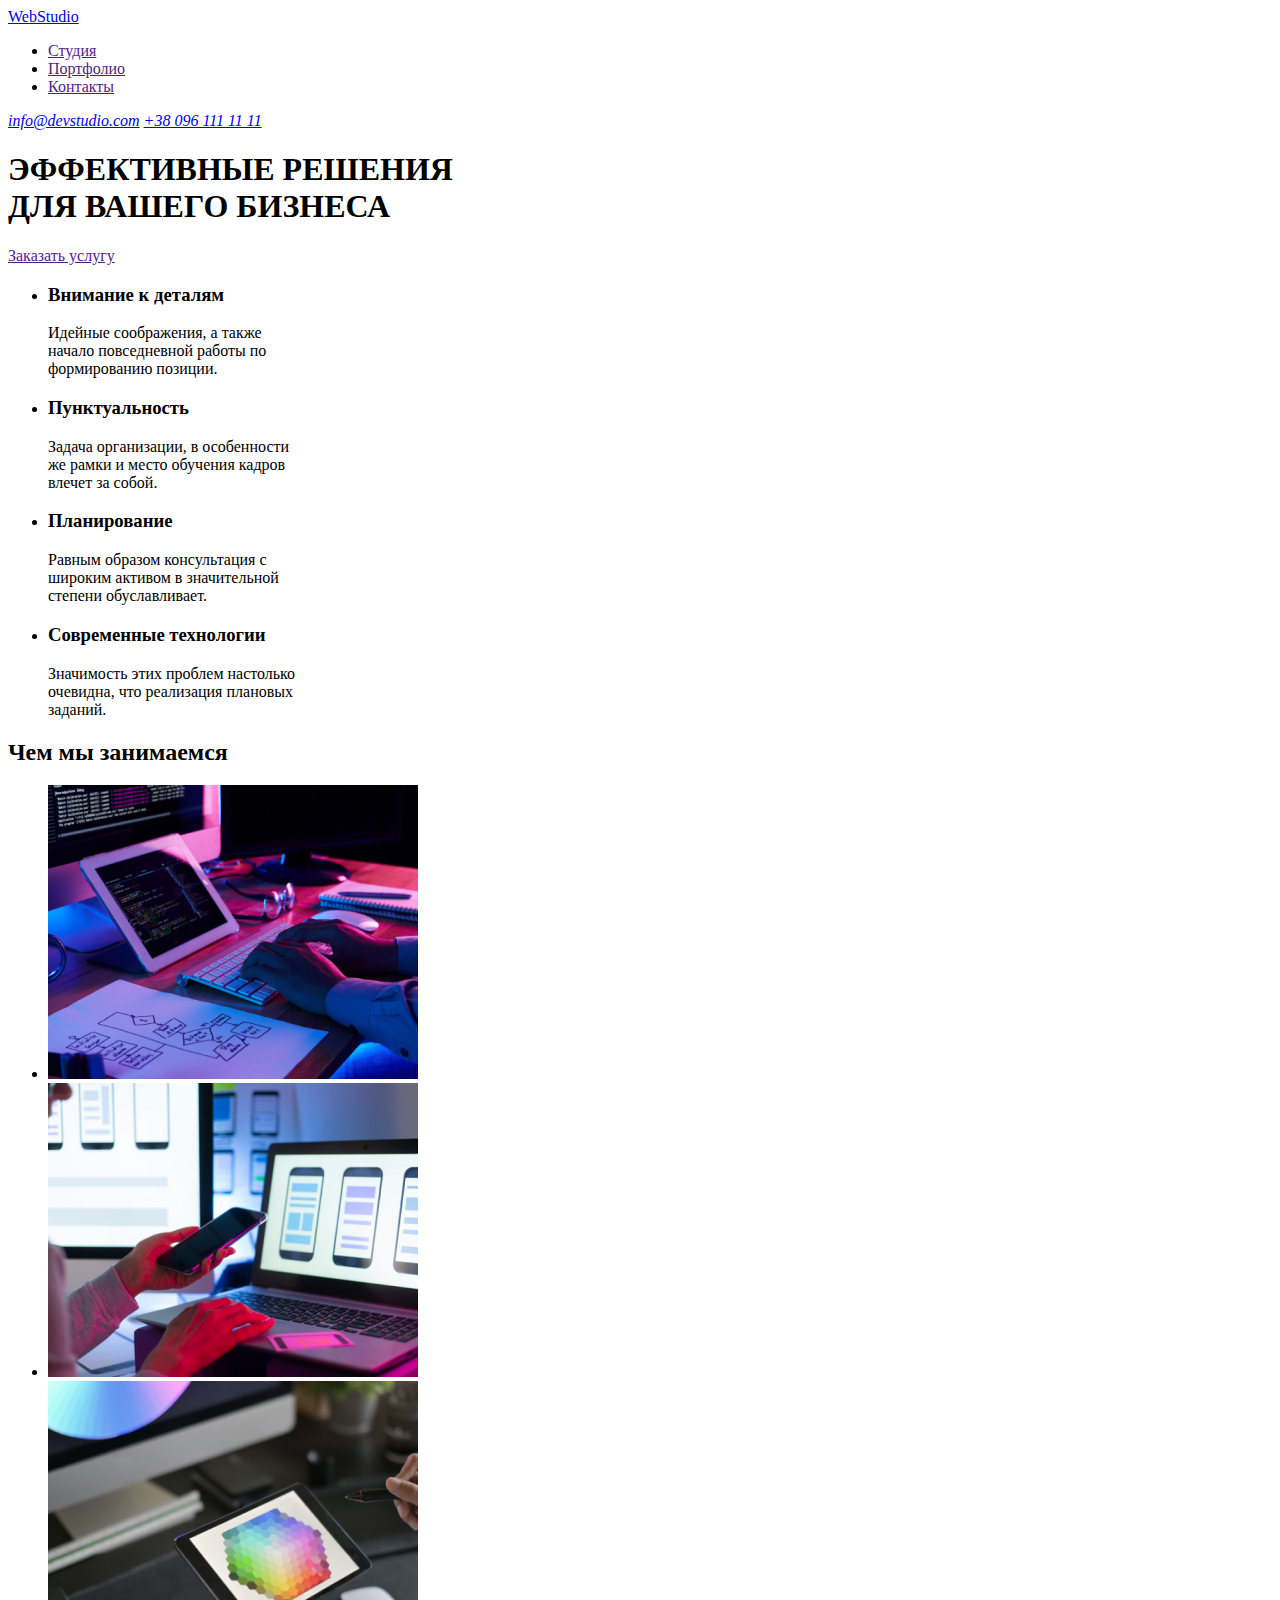
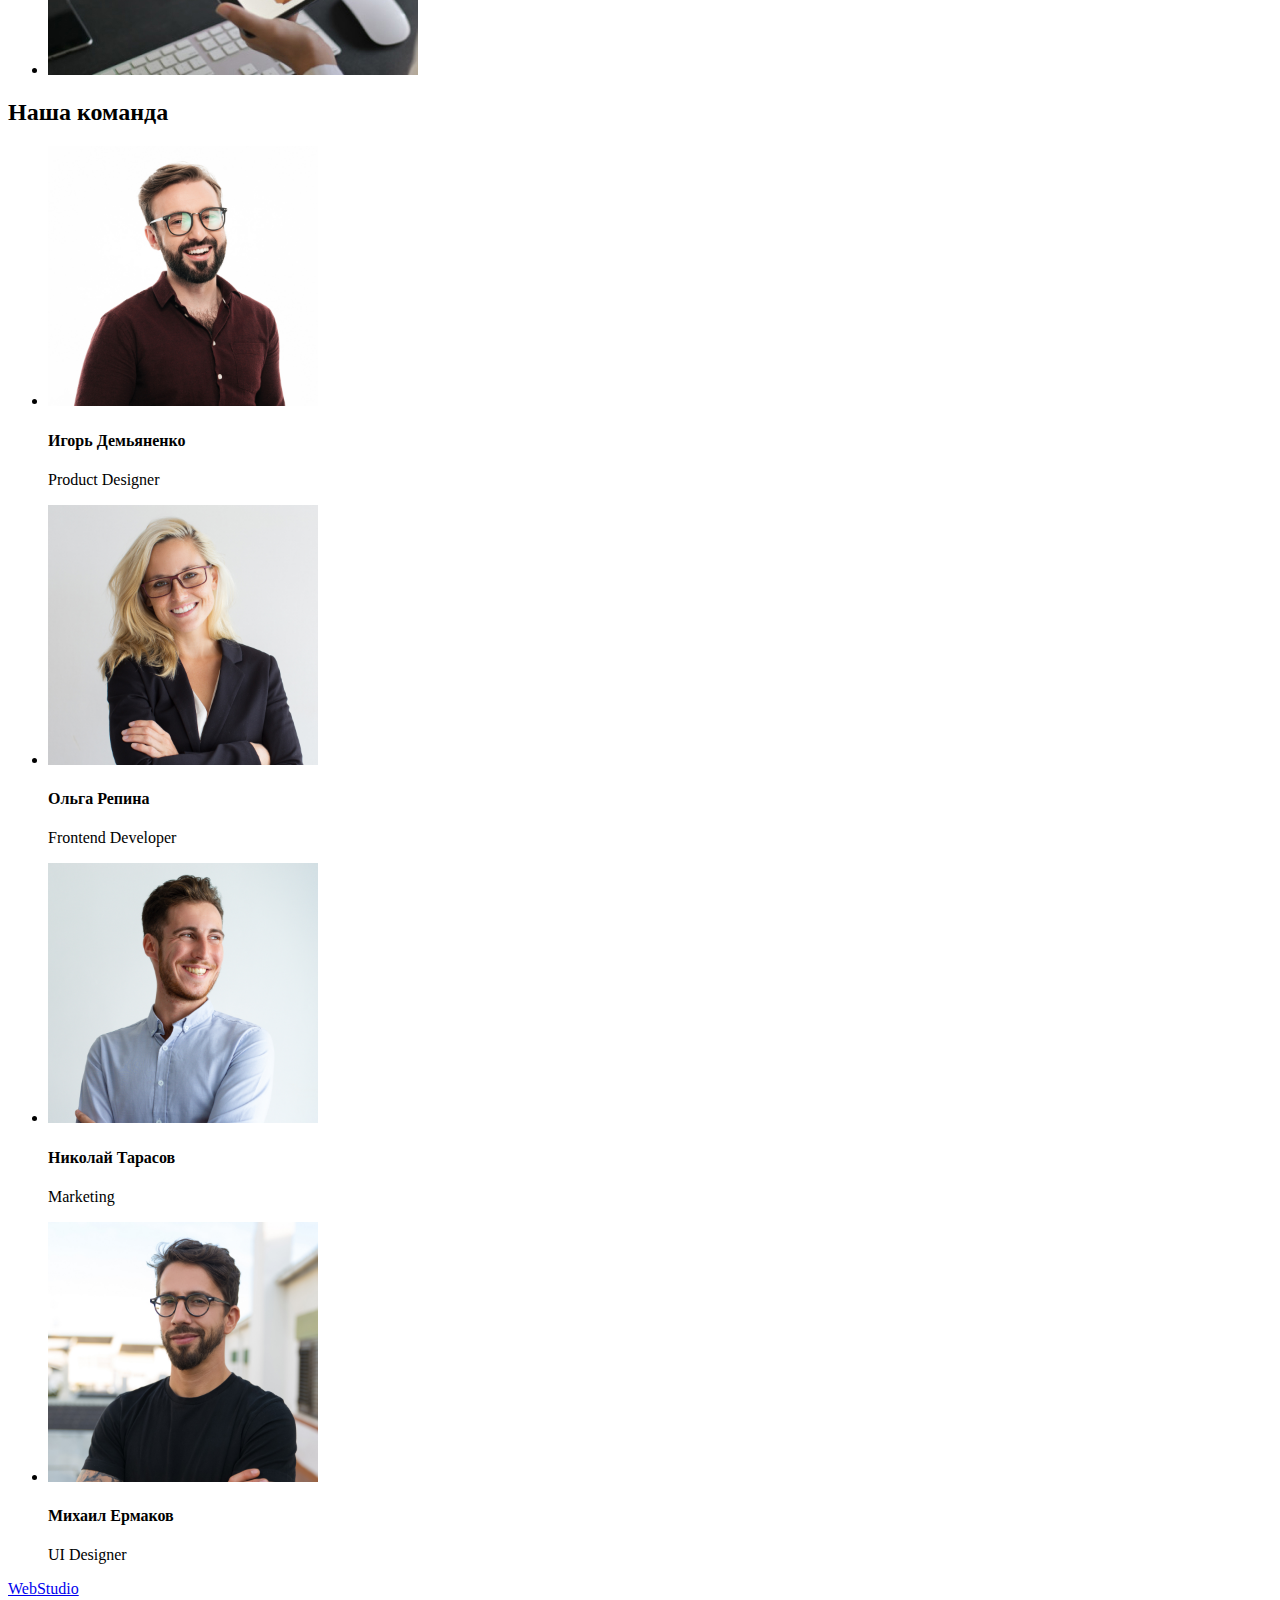
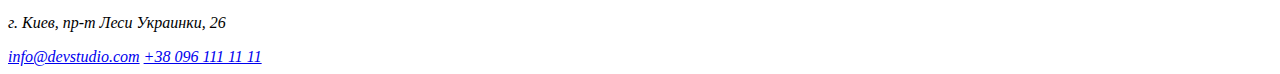
==== index.html @ 87e31bf6 "Project created" ====
<!DOCTYPE html>
<html lang="ru">
  <head>
    <meta charset="UTF-8" />
    <meta name="viewport" content="width=device-width, initial-scale=1.0" />
    <title>Document</title>
  </head>
  <body>
    <header>
      <nav>
        <a href="./index.html"><span>Web</span><span>Studio</span></a>
        <ul>
          <li><a href="">Студия</a></li>
          <li><a href="">Портфолио</a></li>
          <li><a href="">Контакты</a></li>
        </ul>
      </nav>
      <address>
        <a href="mailto:info@devstudio.com">info@devstudio.com</a>
        <a href="call:+380961111111">+38 096 111 11 11</a>
      </address>
    </header>
    <main>
      <div>
        <section>
          <h1>ЭФФЕКТИВНЫЕ РЕШЕНИЯ<br />ДЛЯ ВАШЕГО БИЗНЕСА</h1>
          <a href="">Заказать услугу</a>
        </section>
      </div>
      <section>
        <!-- Наши преимущества -->
        <ul>
          <li>
            <h3>Внимание к деталям</h3>
            <p>
              Идейные соображения, а также <br />
              начало повседневной работы по <br />
              формированию позиции.
            </p>
          </li>
          <li>
            <h3>Пунктуальность</h3>
            <p>
              Задача организации, в особенности <br />
              же рамки и место обучения кадров <br />
              влечет за собой.
            </p>
          </li>
          <li>
            <h3>Планирование</h3>
            <p>
              Равным образом консультация с <br />
              широким активом в значительной <br />
              степени обуславливает.
            </p>
          </li>
          <li>
            <h3>Современные технологии</h3>
            <p>
              Значимость этих проблем настолько <br />
              очевидна, что реализация плановых <br />
              заданий.
            </p>
          </li>
        </ul>
      </section>
      <section>
        <h2>Чем мы занимаемся</h2>
        <ul>
          <li>
            <img src="./images/box1.jpg" width="370" alt="Планшет" />
          </li>
          <li>
            <img src="./images/box2.jpg" width="370" alt="Мобильный дизайн" />
          </li>
          <li>
            <img
              src="./images/box3.jpg"
              width="370"
              alt="Дизайнерские решения"
            />
          </li>
        </ul>
      </section>
      <section>
        <h2>Наша команда</h2>
        <ul>
          <li>
            <img src="./images/face1.jpg" width="270" alt="Игорь Демьяненко" />
            <h4>Игорь Демьяненко</h4>
            <p>Product Designer</p>
          </li>
          <li>
            <img src="./images/face2.jpg" width="270" alt="Ольга Репина" />
            <h4>Ольга Репина</h4>
            <p>Frontend Developer</p>
          </li>
          <li>
            <img src="./images/face3.jpg" width="270" alt="Николай Тарасов" />
            <h4>Николай Тарасов</h4>
            <p>Marketing</p>
          </li>
          <li>
            <img src="./images/face4.jpg" width="270" alt="Михаил Ермаков" />
            <h4>Михаил Ермаков</h4>
            <p>UI Designer</p>
          </li>
        </ul>
      </section>
    </main>
    <footer>
      <a href="./index.html"><span>Web</span><span>Studio</span></a>
      <address>
        <p>г. Киев, пр-т Леси Украинки, 26</p>
        <a href="mailto:info@devstudio.com">info@devstudio.com</a>
        <a href="call:+380961111111">+38 096 111 11 11</a>
      </address>
    </footer>
  </body>
</html>
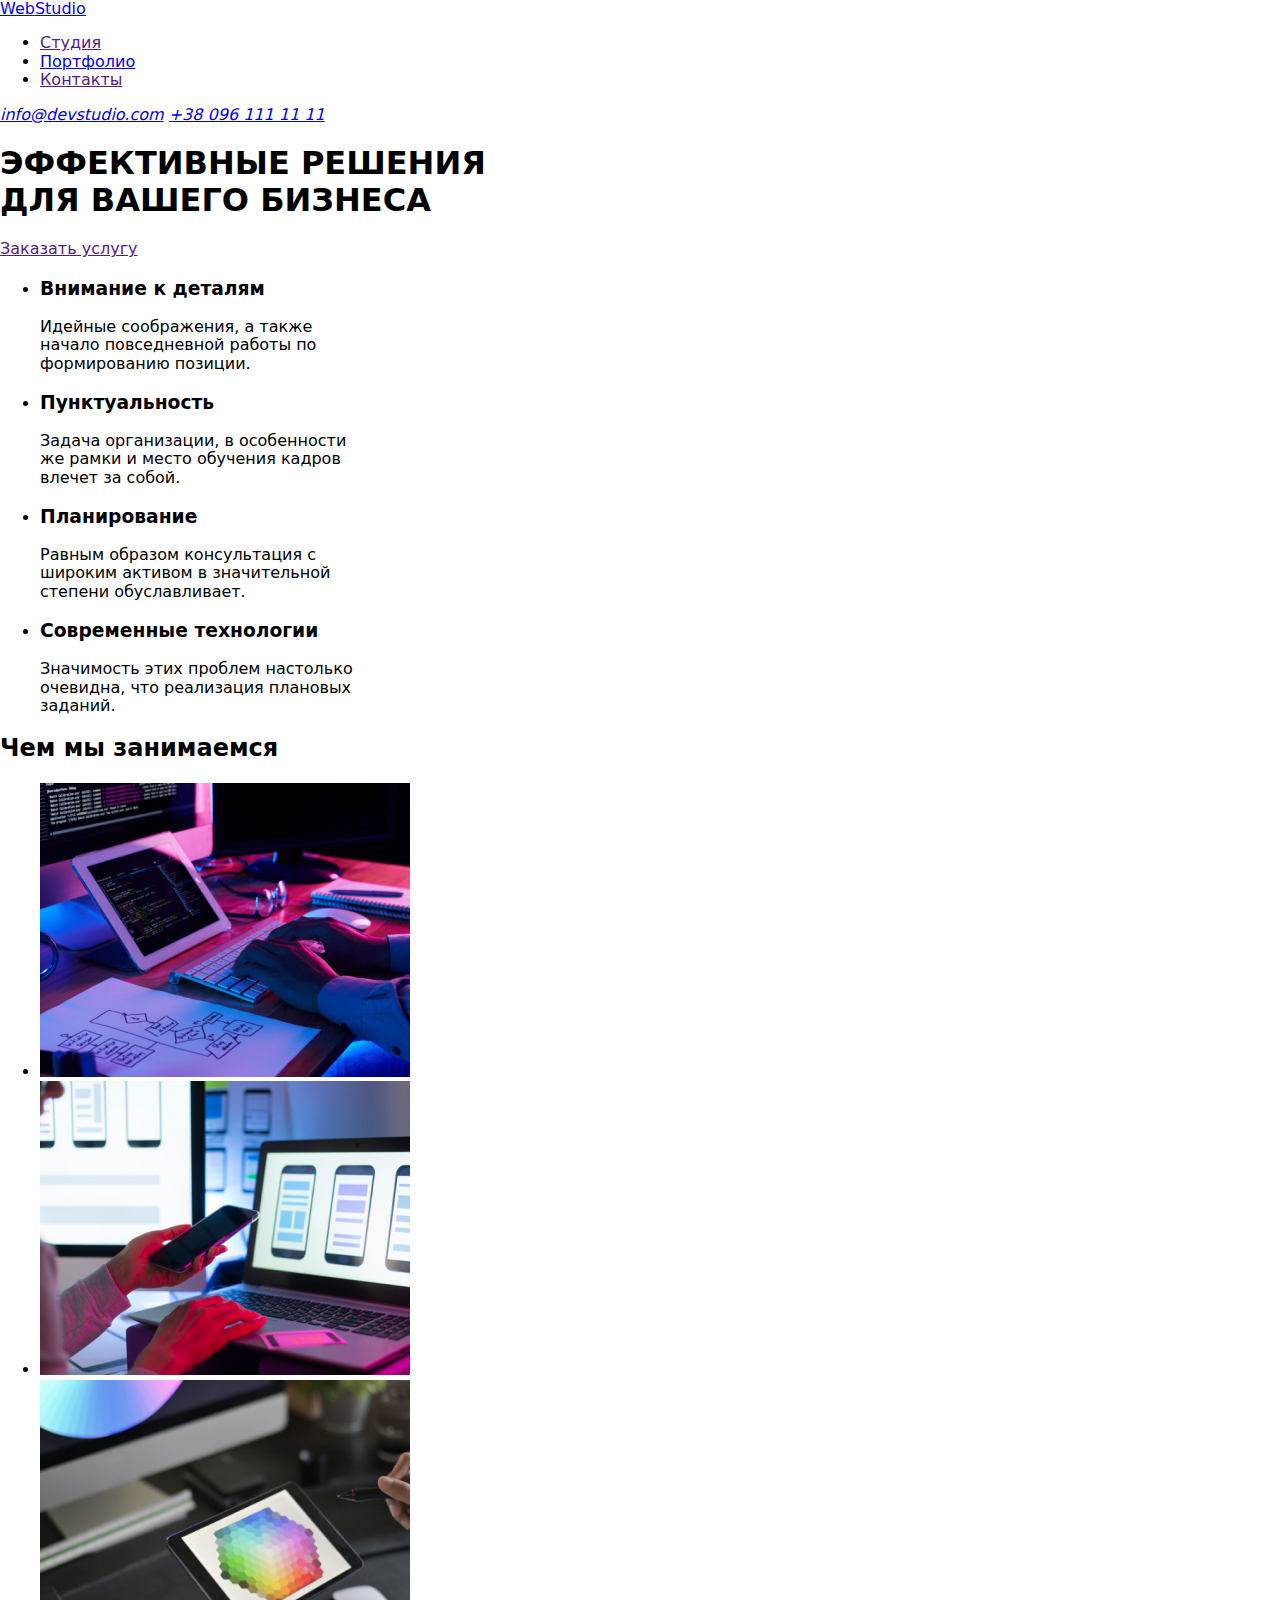
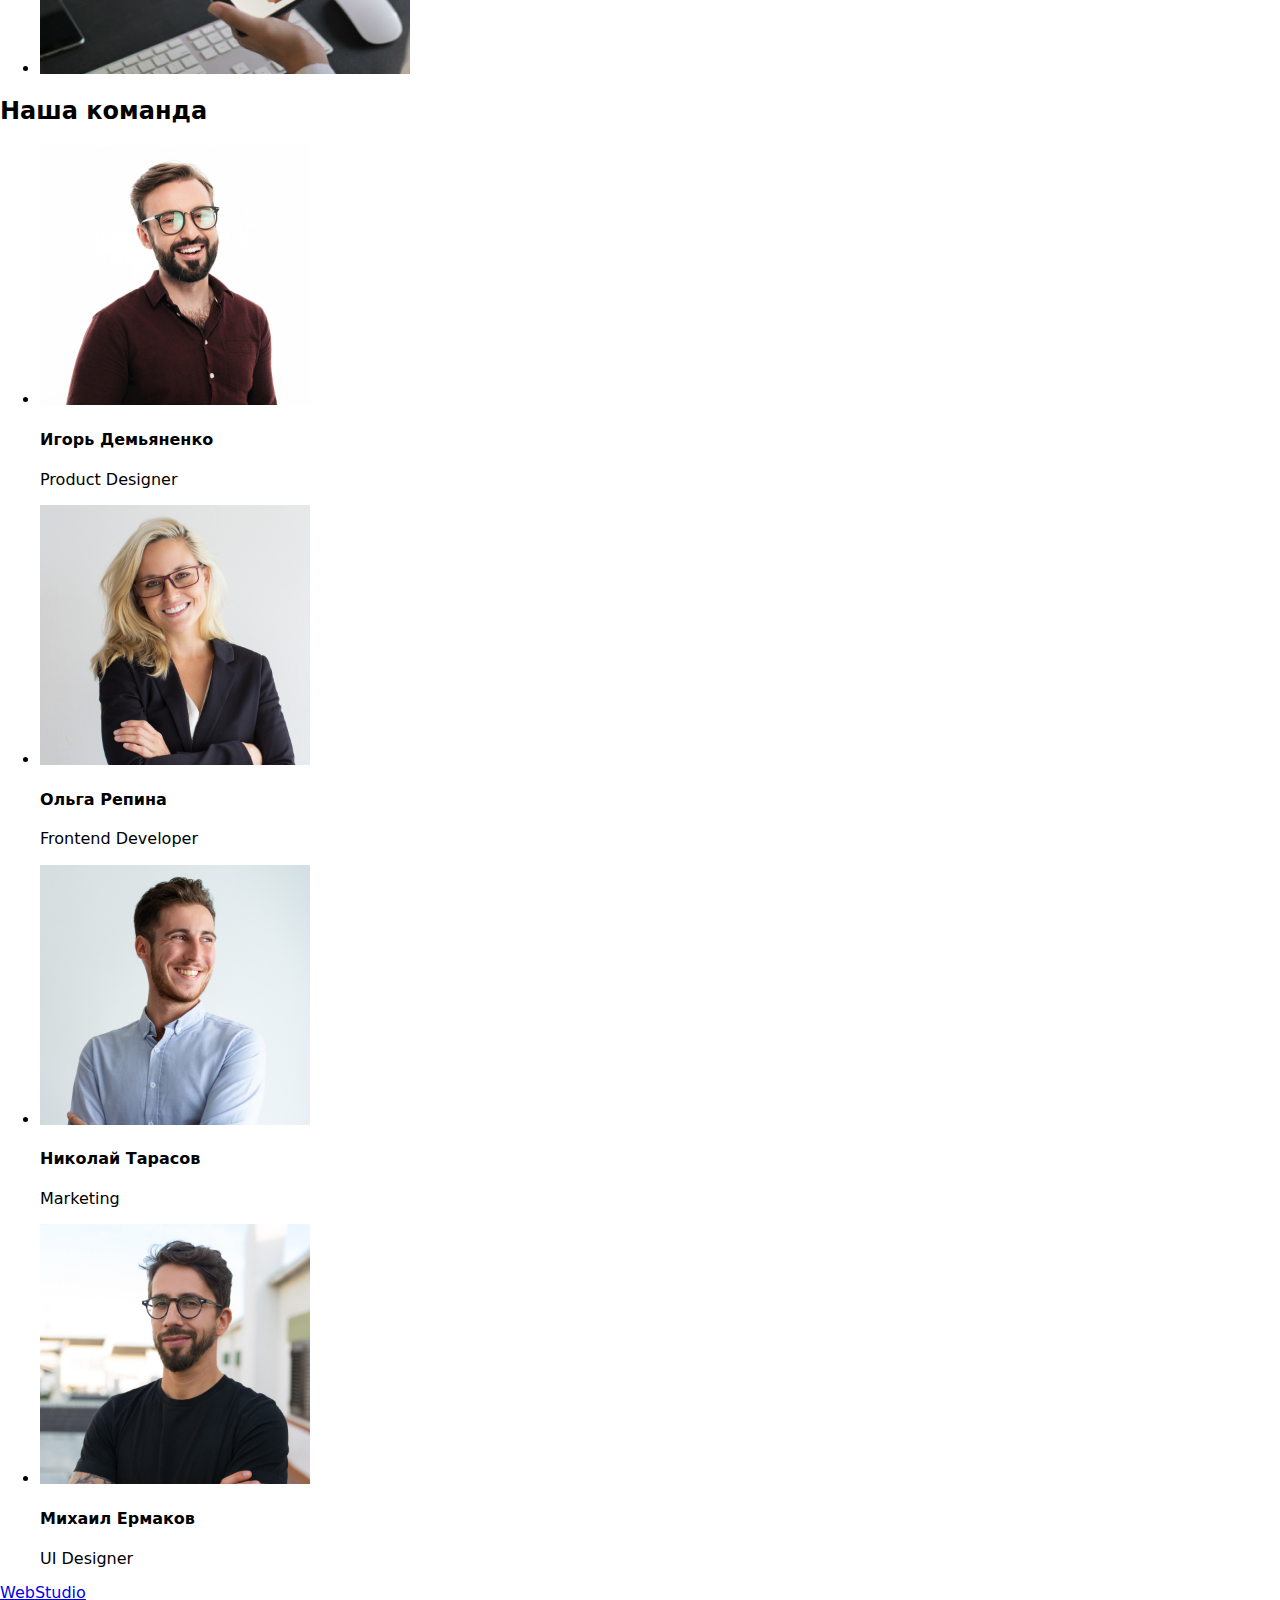
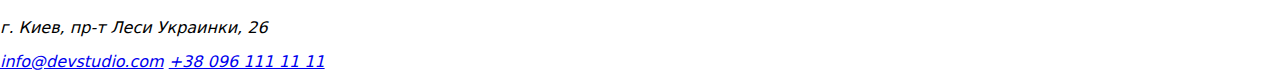
==== commit 8a9883f4: "Html2 created" ====
--- a/index.html
+++ b/index.html
@@ -4,14 +4,19 @@
     <meta charset="UTF-8" />
     <meta name="viewport" content="width=device-width, initial-scale=1.0" />
     <title>Document</title>
+    <link
+      rel="stylesheet"
+      href="https://cdnjs.cloudflare.com/ajax/libs/modern-normalize/0.7.0/modern-normalize.min.css"
+    />
+    <link rel="stylesheet" href="./css/styles.css" />
   </head>
   <body>
     <header>
       <nav>
-        <a href="./index.html"><span>Web</span><span>Studio</span></a>
+        <a href="./index.html"><span>Web</span>Studio</a>
         <ul>
           <li><a href="">Студия</a></li>
-          <li><a href="">Портфолио</a></li>
+          <li><a href="./index2.html">Портфолио</a></li>
           <li><a href="">Контакты</a></li>
         </ul>
       </nav>
@@ -109,7 +114,7 @@
       </section>
     </main>
     <footer>
-      <a href="./index.html"><span>Web</span><span>Studio</span></a>
+      <a href="./index.html"><span>Web</span>Studio</a>
       <address>
         <p>г. Киев, пр-т Леси Украинки, 26</p>
         <a href="mailto:info@devstudio.com">info@devstudio.com</a>
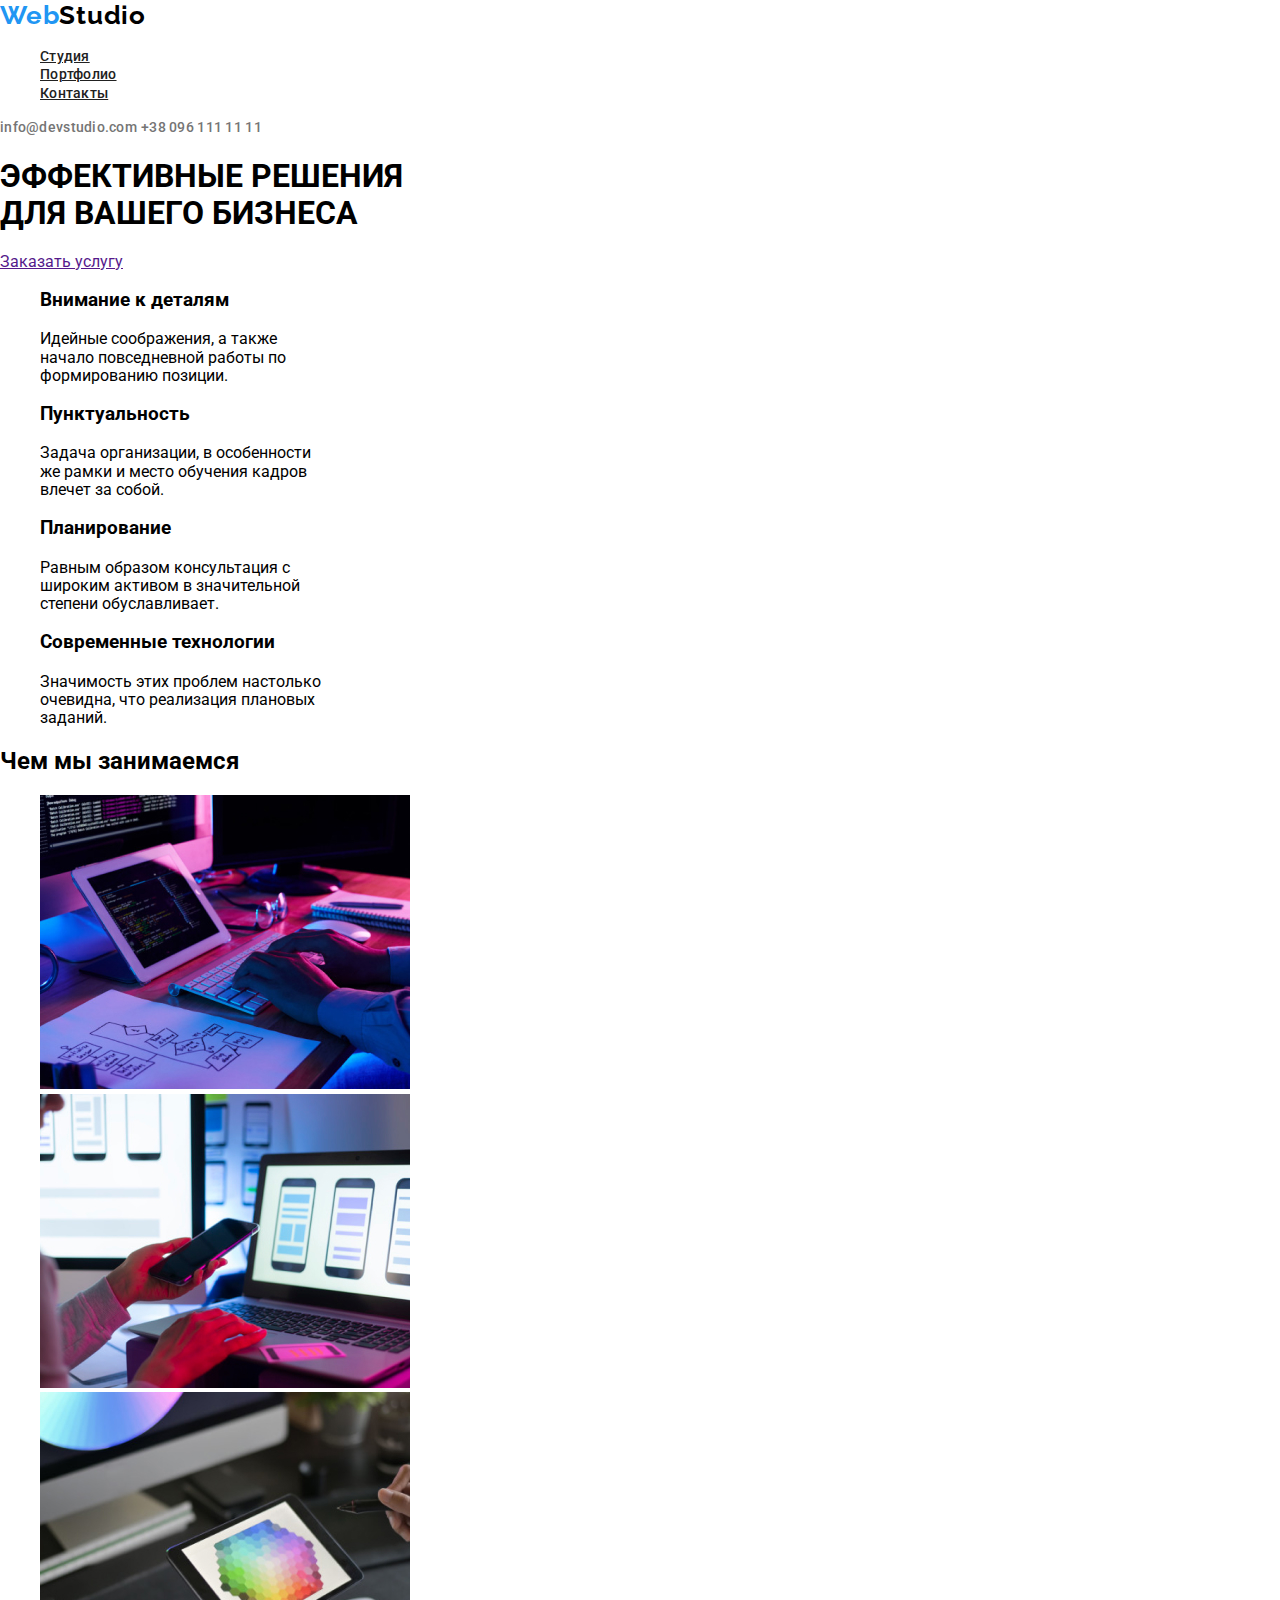
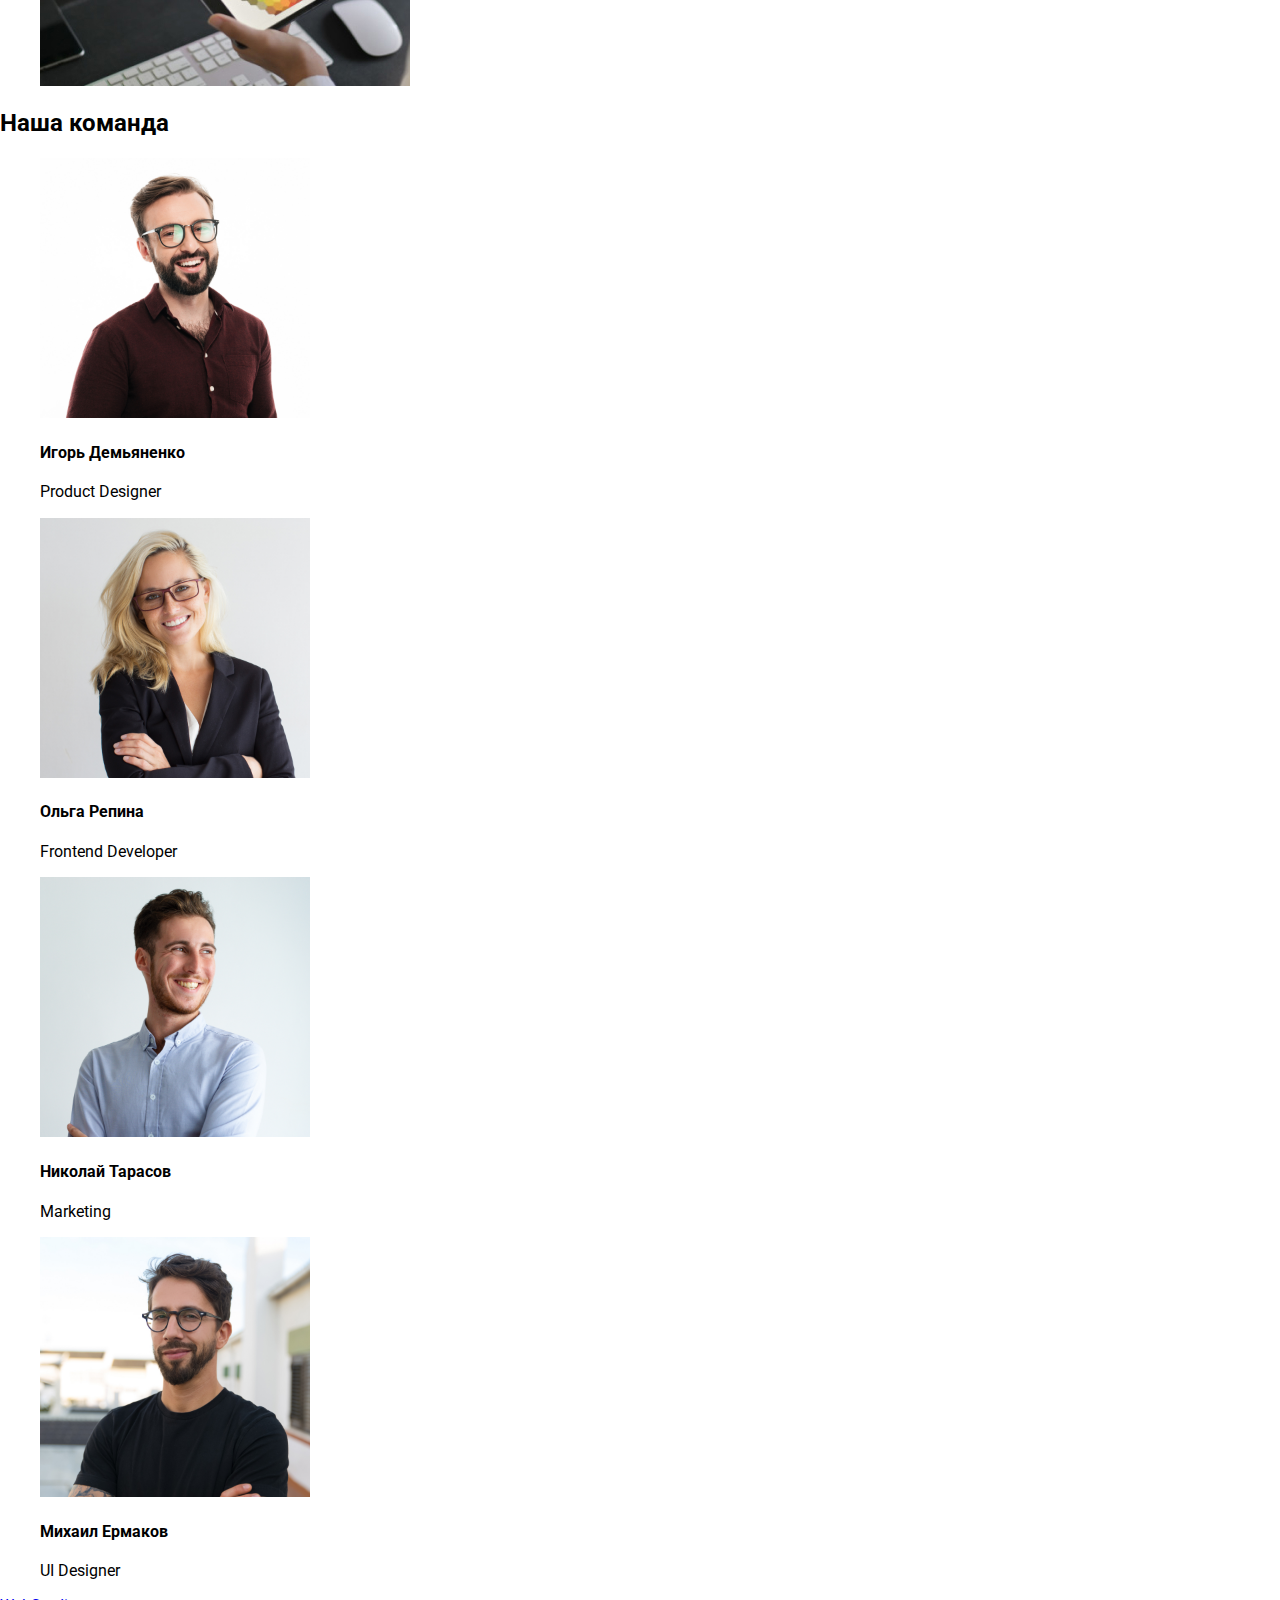
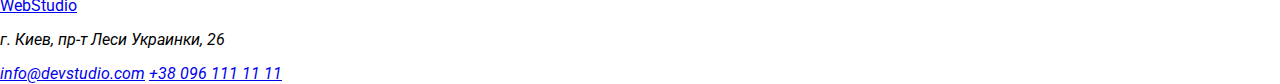
==== commit 522c87ce: "CSS for header done" ====
--- a/index.html
+++ b/index.html
@@ -4,6 +4,10 @@
     <meta charset="UTF-8" />
     <meta name="viewport" content="width=device-width, initial-scale=1.0" />
     <title>Document</title>
+    <link
+      href="https://fonts.googleapis.com/css2?family=Raleway:wght@700&family=Roboto:wght@500;700;900&display=swap"
+      rel="stylesheet"
+    />
     <link
       rel="stylesheet"
       href="https://cdnjs.cloudflare.com/ajax/libs/modern-normalize/0.7.0/modern-normalize.min.css"
@@ -13,16 +17,18 @@
   <body>
     <header>
       <nav>
-        <a href="./index.html"><span>Web</span>Studio</a>
-        <ul>
-          <li><a href="">Студия</a></li>
-          <li><a href="./index2.html">Портфолио</a></li>
-          <li><a href="">Контакты</a></li>
+        <a class="logo" href="./index.html"><span>Web</span>Studio</a>
+        <ul class="list">
+          <li><a class="link" href="">Студия</a></li>
+          <li><a class="link" href="./index2.html">Портфолио</a></li>
+          <li><a class="link" href="">Контакты</a></li>
         </ul>
       </nav>
       <address>
-        <a href="mailto:info@devstudio.com">info@devstudio.com</a>
-        <a href="call:+380961111111">+38 096 111 11 11</a>
+        <a class="contacts" href="mailto:info@devstudio.com"
+          >info@devstudio.com</a
+        >
+        <a class="contacts" href="call:+380961111111">+38 096 111 11 11</a>
       </address>
     </header>
     <main>
--- a/css/styles.css
+++ b/css/styles.css
@@ -0,0 +1,60 @@
+:root {
+  --primary-text-color: #212121;
+  --secondary-text-color: #757575;
+  --accent-text-color: #2196f3;
+}
+
+/* ______________Общее форматирование_____________ */
+body {
+  font-family: Roboto, sans-serif;
+  font-style: normal;
+}
+
+ul {
+  list-style-type: none;
+}
+
+/* __________________ Логотип ___________________ */
+.logo {
+  font-family: Raleway, sans-serif;
+  color: black;
+  font-weight: bold;
+  font-size: 26px;
+  line-height: 1.19;
+  letter-spacing: 0.03em;
+  text-decoration: none;
+}
+.logo > span {
+  color: var(--accent-text-color);
+}
+
+/* __________________ Навигация в шапке ____________*/
+.link {
+  color: #212121;
+  font-weight: 500;
+  font-size: 14px;
+  line-height: 1.14;
+  letter-spacing: 0.02em;
+  list-style-type: none;
+}
+.link:hover {
+  color: var(--accent-text-color);
+}
+.link:active {
+  color: var(--accent-text-color);
+}
+.contacts {
+  color: var(--secondary-text-color);
+  font-weight: 500;
+  font-style: normal;
+  font-size: 14px;
+  line-height: 1.14;
+  letter-spacing: 0.02em;
+  text-decoration: none;
+}
+.contacts:hover {
+  color: var(--accent-text-color);
+}
+.contacts:active {
+  color: var(--accent-text-color);
+}
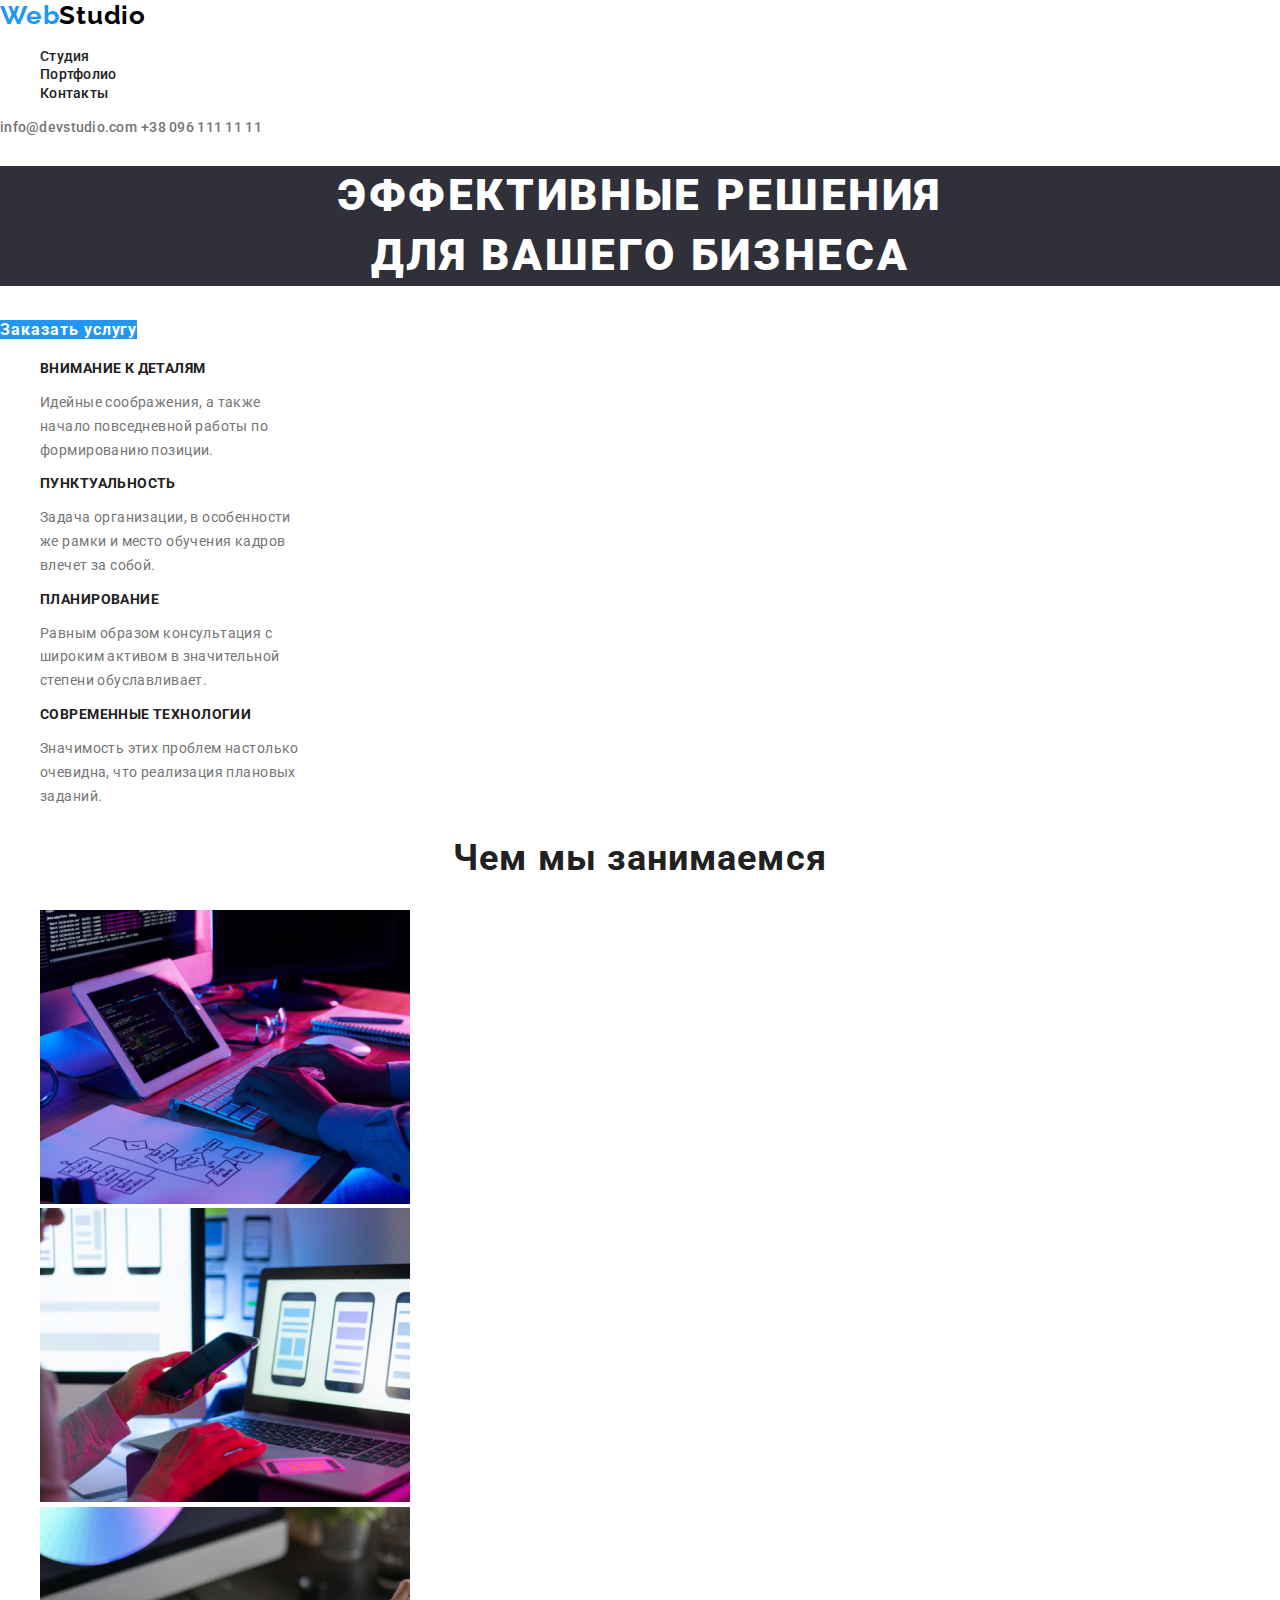
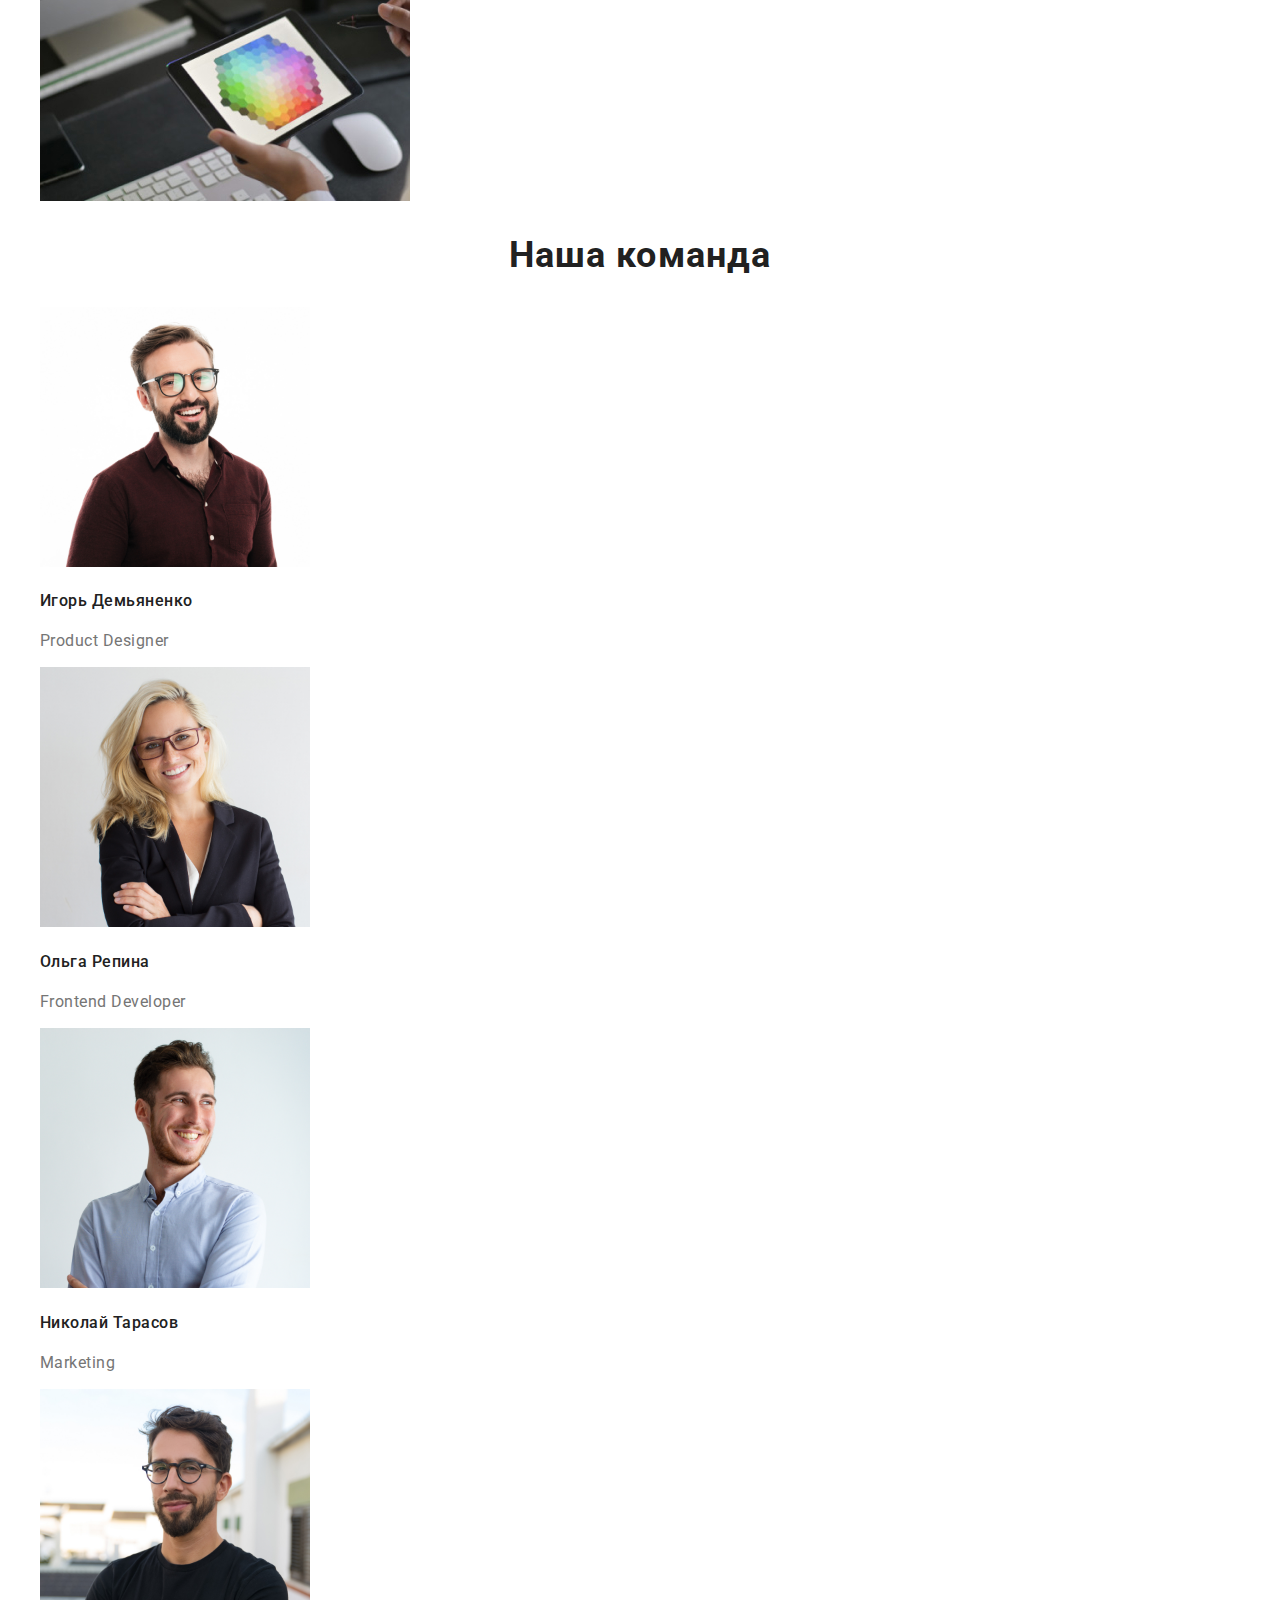
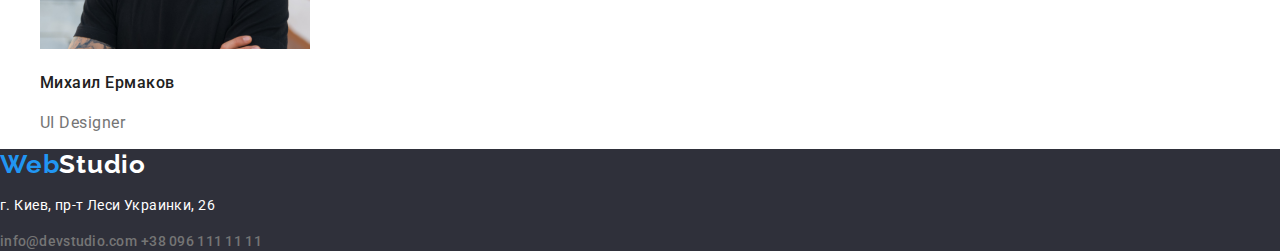
==== commit 275be9b2: "CSS on index done" ====
--- a/index.html
+++ b/index.html
@@ -5,7 +5,7 @@
     <meta name="viewport" content="width=device-width, initial-scale=1.0" />
     <title>Document</title>
     <link
-      href="https://fonts.googleapis.com/css2?family=Raleway:wght@700&family=Roboto:wght@500;700;900&display=swap"
+      href="https://fonts.googleapis.com/css2?family=Raleway:wght@700&family=Roboto:wght@500;700;900&display=fallback"
       rel="stylesheet"
     />
     <link
@@ -15,6 +15,7 @@
     <link rel="stylesheet" href="./css/styles.css" />
   </head>
   <body>
+    <!--_______________ Шапка_______________ -->
     <header>
       <nav>
         <a class="logo" href="./index.html"><span>Web</span>Studio</a>
@@ -33,13 +34,14 @@
     </header>
     <main>
       <div>
+        <!--______________ Главная секция ______________ -->
         <section>
           <h1>ЭФФЕКТИВНЫЕ РЕШЕНИЯ<br />ДЛЯ ВАШЕГО БИЗНЕСА</h1>
-          <a href="">Заказать услугу</a>
+          <a class="blue-button" href="">Заказать услугу</a>
         </section>
       </div>
-      <section>
-        <!-- Наши преимущества -->
+      <!--_____________ Наши преимущества________________ -->
+      <section class="our-benefits">
         <ul>
           <li>
             <h3>Внимание к деталям</h3>
@@ -75,7 +77,8 @@
           </li>
         </ul>
       </section>
-      <section>
+      <!-- _____________Чем мы занимаемся _____________-->
+      <section class="our-team">
         <h2>Чем мы занимаемся</h2>
         <ul>
           <li>
@@ -93,7 +96,8 @@
           </li>
         </ul>
       </section>
-      <section>
+      <!-- ____________Наша команда_____________________ -->
+      <section class="our-team">
         <h2>Наша команда</h2>
         <ul>
           <li>
@@ -119,12 +123,15 @@
         </ul>
       </section>
     </main>
-    <footer>
-      <a href="./index.html"><span>Web</span>Studio</a>
+    <!-- ________________Футер_________________________ -->
+    <footer class="footer">
+      <a class="logo" href="./index.html"><span>Web</span>Studio</a>
       <address>
         <p>г. Киев, пр-т Леси Украинки, 26</p>
-        <a href="mailto:info@devstudio.com">info@devstudio.com</a>
-        <a href="call:+380961111111">+38 096 111 11 11</a>
+        <a class="contacts" href="mailto:info@devstudio.com"
+          >info@devstudio.com</a
+        >
+        <a class="contacts" href="call:+380961111111">+38 096 111 11 11</a>
       </address>
     </footer>
   </body>
--- a/css/styles.css
+++ b/css/styles.css
@@ -28,14 +28,15 @@
   color: var(--accent-text-color);
 }
 
-/* __________________ Навигация в шапке ____________*/
+/* ________________ Навигация в шапке ____________*/
 .link {
-  color: #212121;
+  color: var(--primary-text-color);
   font-weight: 500;
   font-size: 14px;
   line-height: 1.14;
   letter-spacing: 0.02em;
   list-style-type: none;
+  text-decoration: none;
 }
 .link:hover {
   color: var(--accent-text-color);
@@ -58,3 +59,99 @@
 .contacts:active {
   color: var(--accent-text-color);
 }
+
+/* ___________________ Главная секция________________ */
+h1 {
+  font-weight: 900;
+  font-size: 44px;
+  line-height: 1.36;
+  text-align: center;
+  letter-spacing: 0.06em;
+  text-transform: uppercase;
+  color: #ffffff;
+  /* Что бы видно было белый текст */
+  background-color: #2f303a;
+}
+.blue-button {
+  color: #ffffff;
+  font-size: 16px;
+  line-height: 1.87;
+  letter-spacing: 0.06em;
+  background-color: var(--accent-text-color);
+  font-weight: bold;
+  text-decoration: none;
+}
+
+/*________________ Наши преимущества________________*/
+.our-benefits h3 {
+  color: var(--primary-text-color);
+  font-weight: bold;
+  font-size: 14px;
+  line-height: 1.14;
+  letter-spacing: 0.03em;
+  text-transform: uppercase;
+}
+.our-benefits p {
+  color: var(--secondary-text-color);
+  font-size: 14px;
+  line-height: 1.7;
+  letter-spacing: 0.03em;
+}
+
+/*  __________________Чем мы занимаемся ____________ */
+.our-team h2 {
+  color: var(--primary-text-color);
+  font-weight: bold;
+  font-size: 36px;
+  line-height: 1.16;
+  text-align: center;
+  letter-spacing: 0.03em;
+}
+
+/* ________________________Наша команда__________________ */
+.our-team h4 {
+  color: var(--primary-text-color);
+  font-weight: 500;
+  font-size: 16px;
+  line-height: 1.18;
+  letter-spacing: 0.03em;
+}
+.our-team p {
+  color: var(--secondary-text-color);
+  font-weight: normal;
+  font-size: 16px;
+  line-height: 1.18;
+  letter-spacing: 0.03em;
+}
+
+/* _________________Футер________________________ */
+/* Что бы видно было белый текст */
+footer {
+  background-color: #2f303a;
+}
+footer .logo {
+  color: #ffffff;
+}
+footer p {
+  color: #ffffff;
+  font-weight: normal;
+  font-style: normal;
+  font-size: 14px;
+  line-height: 1.71;
+  letter-spacing: 0.03em;
+  background-color: #2f303a;
+}
+
+/* ____________СТРАНИЦА ПОРТФОЛИО______________________
+ /*  ______________Кнопки_______________________ */
+
+.portfolio .blue-button {
+  font-family: Roboto;
+  font-style: normal;
+  font-weight: 500;
+  font-size: 16px;
+  line-height: 1.62;
+  text-align: center;
+  letter-spacing: 0.03em;
+  color: #ffffff;
+}
